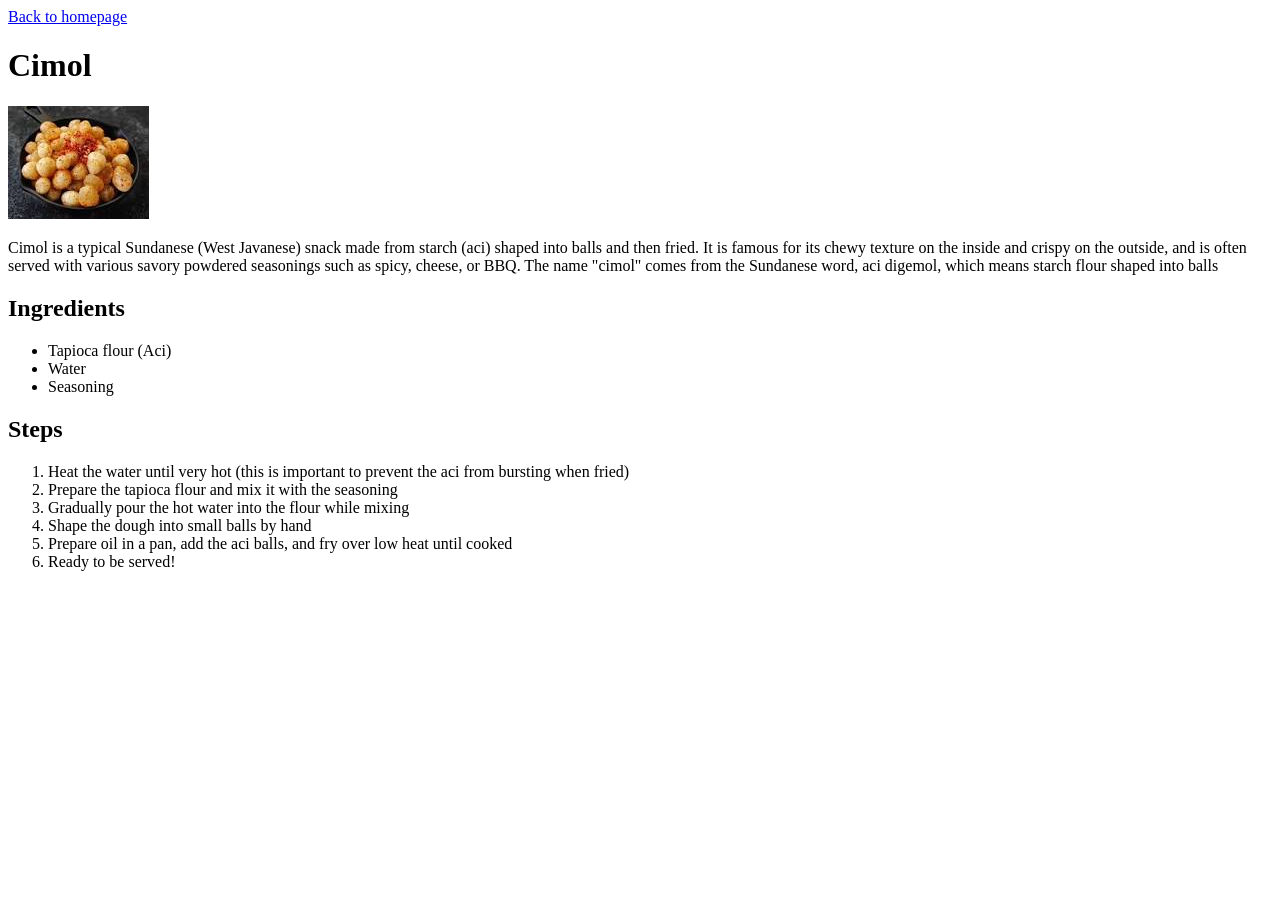
==== recipes/cimol.html @ 008041a8 "Add cimol recipe" ====
<!DOCTYPE html>
<html lang="en">
<head>
    <meta charset="UTF-8">
    <meta name="viewport" content="width=device-width, initial-scale=1.0">
    <title>Cimol</title>
</head>
<body>
    <a href="../index.html">Back to homepage</a>
    <h1>Cimol</h1>
    <img src="../images/cimol.jpeg" alt="foto makanan cimol">
    <p>Cimol is a typical Sundanese (West Javanese) snack made from starch (aci) shaped into balls and then fried. It is famous for its chewy texture on the inside and crispy on the outside, and is often served with various savory powdered seasonings such as spicy, cheese, or BBQ. The name "cimol" comes from the Sundanese word, aci digemol, which means starch flour shaped into balls</p>
    <h2>Ingredients</h2>
    <ul>
        <li>Tapioca flour (Aci)</li>
        <li>Water</li>
        <li>Seasoning</li>
    </ul>
    <h2>Steps</h2>
    <ol>
        <li>Heat the water until very hot (this is important to prevent the aci from bursting when fried)</li>
        <li>Prepare the tapioca flour and mix it with the seasoning</li>
        <li>Gradually pour the hot water into the flour while mixing</li>
        <li>Shape the dough into small balls by hand</li>
        <li>Prepare oil in a pan, add the aci balls, and fry over low heat until cooked</li>
        <li>Ready to be served!</li>
    </ol>
</body>
</html>
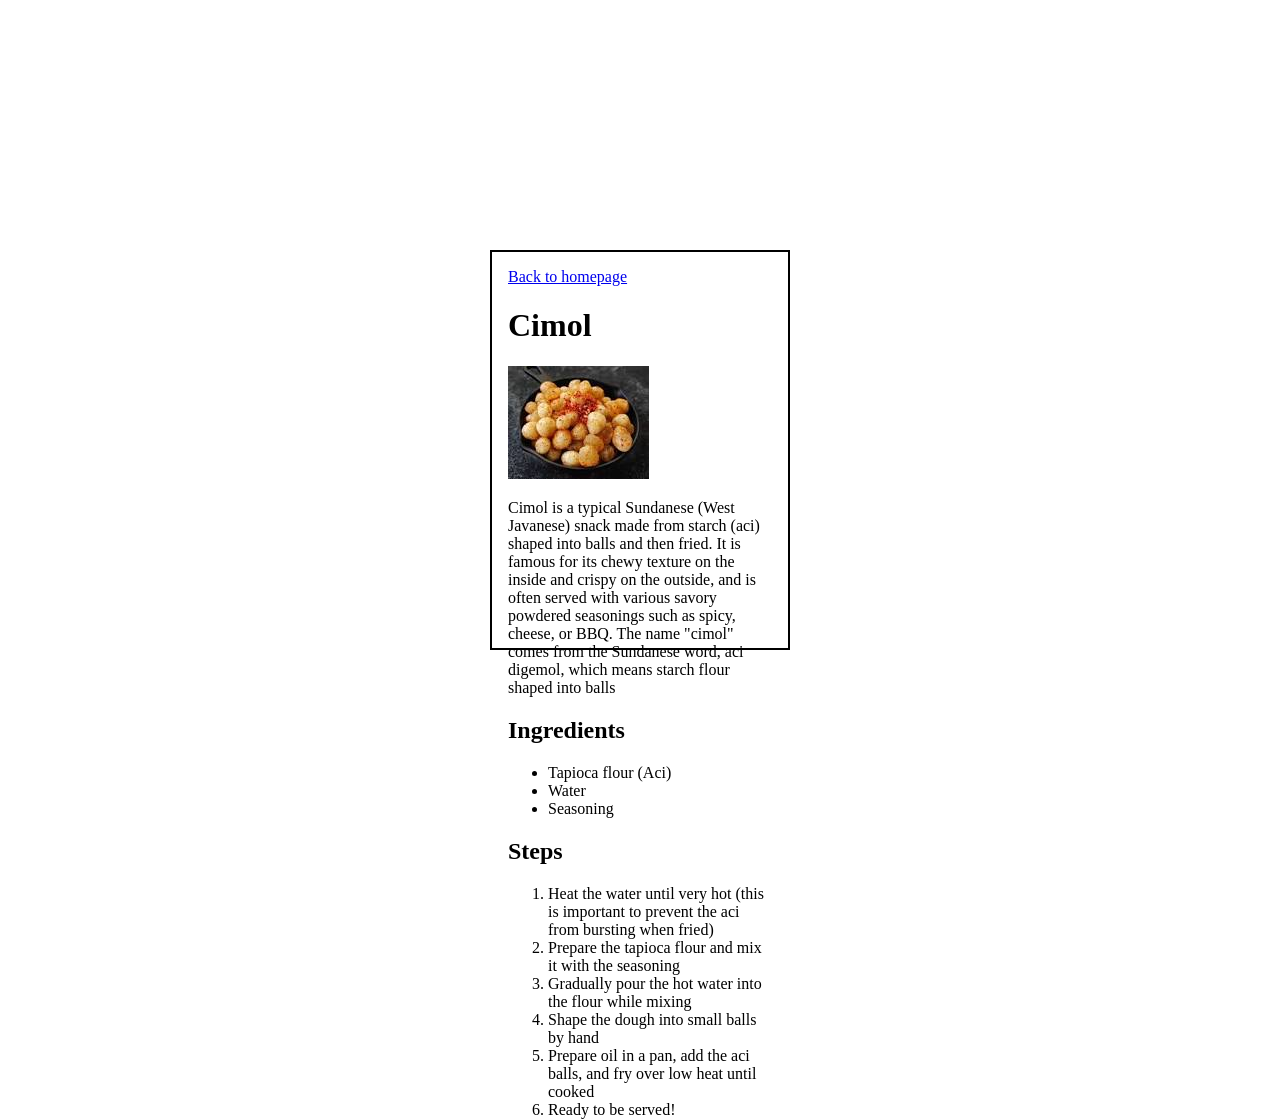
==== commit d180125e: "Add style to recipes" ====
--- a/recipes/cimol.html
+++ b/recipes/cimol.html
@@ -1,29 +1,45 @@
-<!DOCTYPE html>
+<!doctype html>
 <html lang="en">
-<head>
-    <meta charset="UTF-8">
-    <meta name="viewport" content="width=device-width, initial-scale=1.0">
+  <head>
+    <meta charset="UTF-8" />
+    <meta name="viewport" content="width=device-width, initial-scale=1.0" />
     <title>Cimol</title>
-</head>
-<body>
-    <a href="../index.html">Back to homepage</a>
-    <h1>Cimol</h1>
-    <img src="../images/cimol.jpeg" alt="foto makanan cimol">
-    <p>Cimol is a typical Sundanese (West Javanese) snack made from starch (aci) shaped into balls and then fried. It is famous for its chewy texture on the inside and crispy on the outside, and is often served with various savory powdered seasonings such as spicy, cheese, or BBQ. The name "cimol" comes from the Sundanese word, aci digemol, which means starch flour shaped into balls</p>
-    <h2>Ingredients</h2>
-    <ul>
+    <link rel="stylesheet" href="../style.css" />
+  </head>
+  <body>
+    <main>
+      <a href="../index.html">Back to homepage</a>
+      <h1>Cimol</h1>
+      <img src="../images/cimol.jpeg" alt="foto makanan cimol" />
+      <p>
+        Cimol is a typical Sundanese (West Javanese) snack made from starch
+        (aci) shaped into balls and then fried. It is famous for its chewy
+        texture on the inside and crispy on the outside, and is often served
+        with various savory powdered seasonings such as spicy, cheese, or BBQ.
+        The name "cimol" comes from the Sundanese word, aci digemol, which means
+        starch flour shaped into balls
+      </p>
+      <h2>Ingredients</h2>
+      <ul>
         <li>Tapioca flour (Aci)</li>
         <li>Water</li>
         <li>Seasoning</li>
-    </ul>
-    <h2>Steps</h2>
-    <ol>
-        <li>Heat the water until very hot (this is important to prevent the aci from bursting when fried)</li>
+      </ul>
+      <h2>Steps</h2>
+      <ol>
+        <li>
+          Heat the water until very hot (this is important to prevent the aci
+          from bursting when fried)
+        </li>
         <li>Prepare the tapioca flour and mix it with the seasoning</li>
         <li>Gradually pour the hot water into the flour while mixing</li>
         <li>Shape the dough into small balls by hand</li>
-        <li>Prepare oil in a pan, add the aci balls, and fry over low heat until cooked</li>
+        <li>
+          Prepare oil in a pan, add the aci balls, and fry over low heat until
+          cooked
+        </li>
         <li>Ready to be served!</li>
-    </ol>
-</body>
-</html>+      </ol>
+    </main>
+  </body>
+</html>
--- a/style.css
+++ b/style.css
@@ -0,0 +1,22 @@
+html{
+    box-sizing: border-box;
+}
+
+*, *::before, *::after{
+    box-sizing: inherit;
+}
+
+body{
+    display: flex;
+    justify-content: center;
+    align-items: center;
+    height: 100dvh;
+    margin: 0;
+}
+
+main{
+    border:  2px solid;
+    padding: 1em;
+    width: 300px;
+    height: 400px;
+}
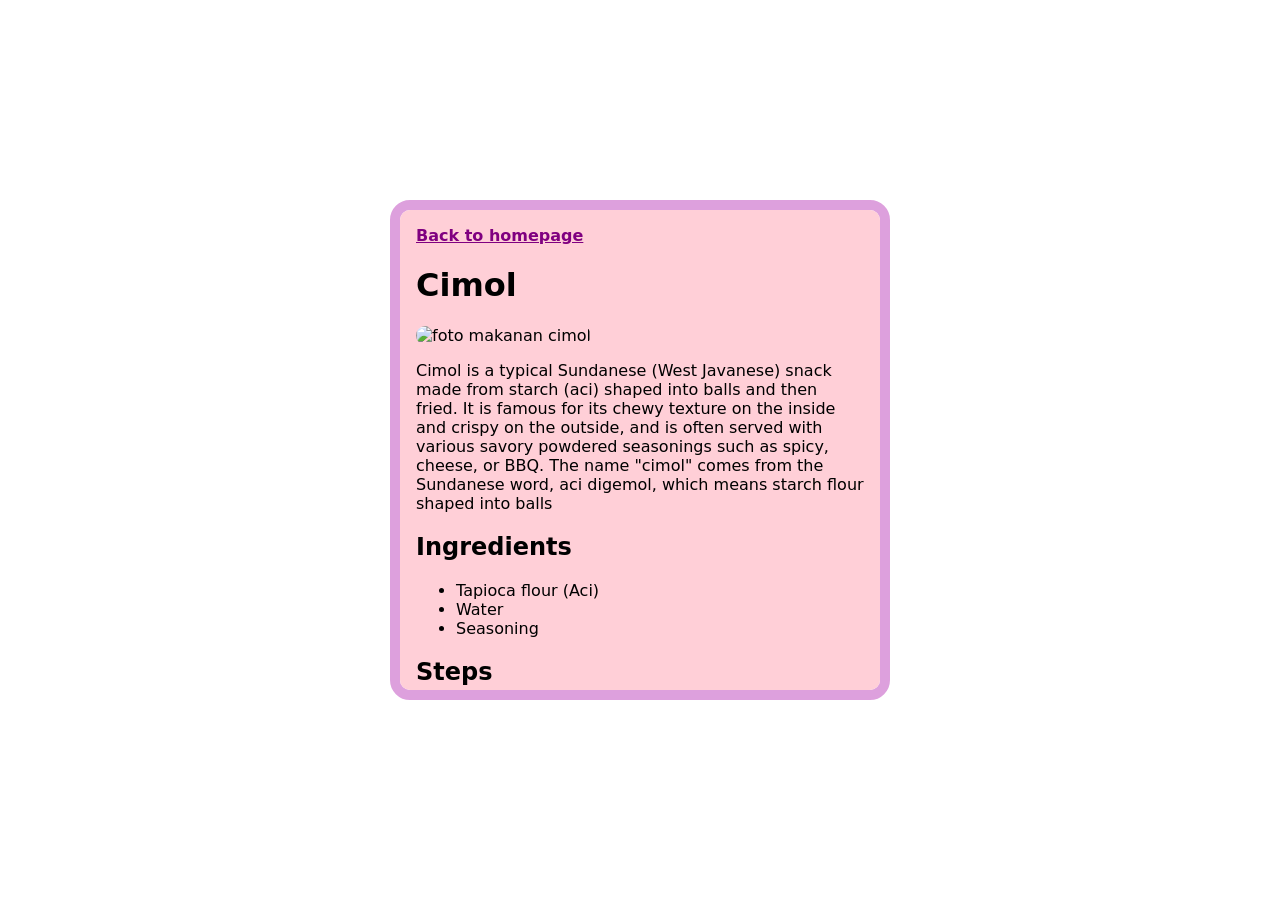
==== commit b1787790: "Update img" ====
--- a/recipes/cimol.html
+++ b/recipes/cimol.html
@@ -10,7 +10,7 @@
     <main>
       <a href="../index.html">Back to homepage</a>
       <h1>Cimol</h1>
-      <img src="../images/cimol.jpeg" alt="foto makanan cimol" />
+      <img src="https://i.pinimg.com/1200x/0e/9b/7c/0e9b7c8b64c02004e179303f3d37c018.jpg" alt="foto makanan cimol" />
       <p>
         Cimol is a typical Sundanese (West Javanese) snack made from starch
         (aci) shaped into balls and then fried. It is famous for its chewy
--- a/style.css
+++ b/style.css
@@ -4,6 +4,7 @@
 
 *, *::before, *::after{
     box-sizing: inherit;
+    font-family: system-ui, -apple-system, BlinkMacSystemFont, 'Segoe UI', Roboto, Oxygen, Ubuntu, Cantarell, 'Open Sans', 'Helvetica Neue', sans-serif;
 }
 
 body{
@@ -15,8 +16,25 @@
 }
 
 main{
-    border:  2px solid;
     padding: 1em;
-    width: 300px;
-    height: 400px;
+    width: 500px;
+    height: 500px;
+    overflow-y: auto;
+    background: rgb(255, 207, 215);
+    border: 10px solid plum;
+    scrollbar-width: thin;
+    border-radius: 20px;
+}
+
+a{
+    font-weight: bold;
+    color: purple;
+}
+
+img{
+    width: 100%;
+    height: 200px;
+    object-fit: cover;
+    object-position: center;
+    border-radius: 10px;
 }
